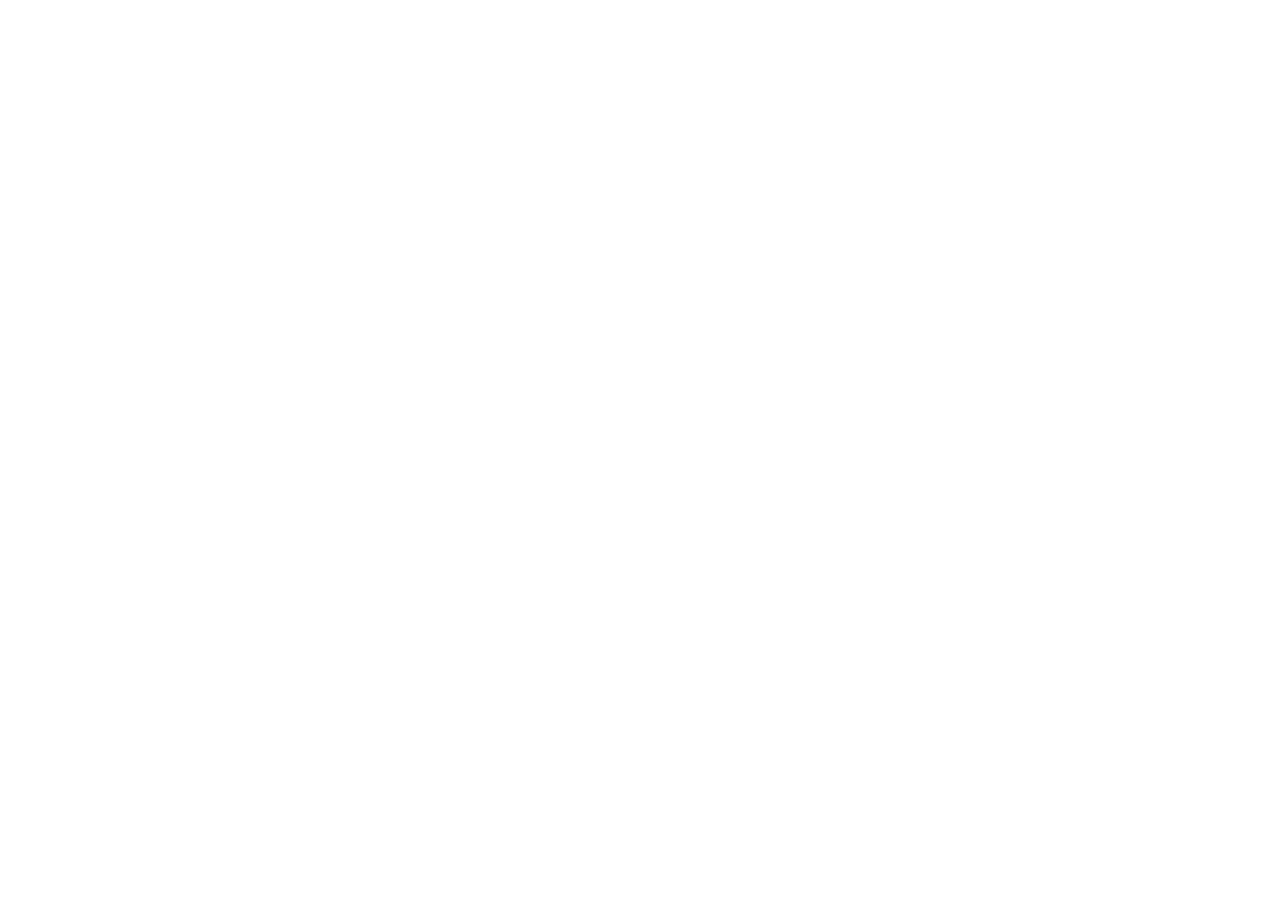
==== index.html @ b82207c8 "first Commit" ====
<!DOCTYPE html>
<html lang="en">
<head>
    <meta charset="UTF-8">
    <title>Document</title>
    <script src="js/catch_coor.js"></script>
    <script src="js/jquery-3.0.0.min.js"></script>
    <script src="js/jquery-ui-1.11.4/jquery-ui.js"></script>
    <script src="js/jquery-ui-1.11.4/jquery-ui.min.js"></script>
</head>
<body>

</body>
</html>
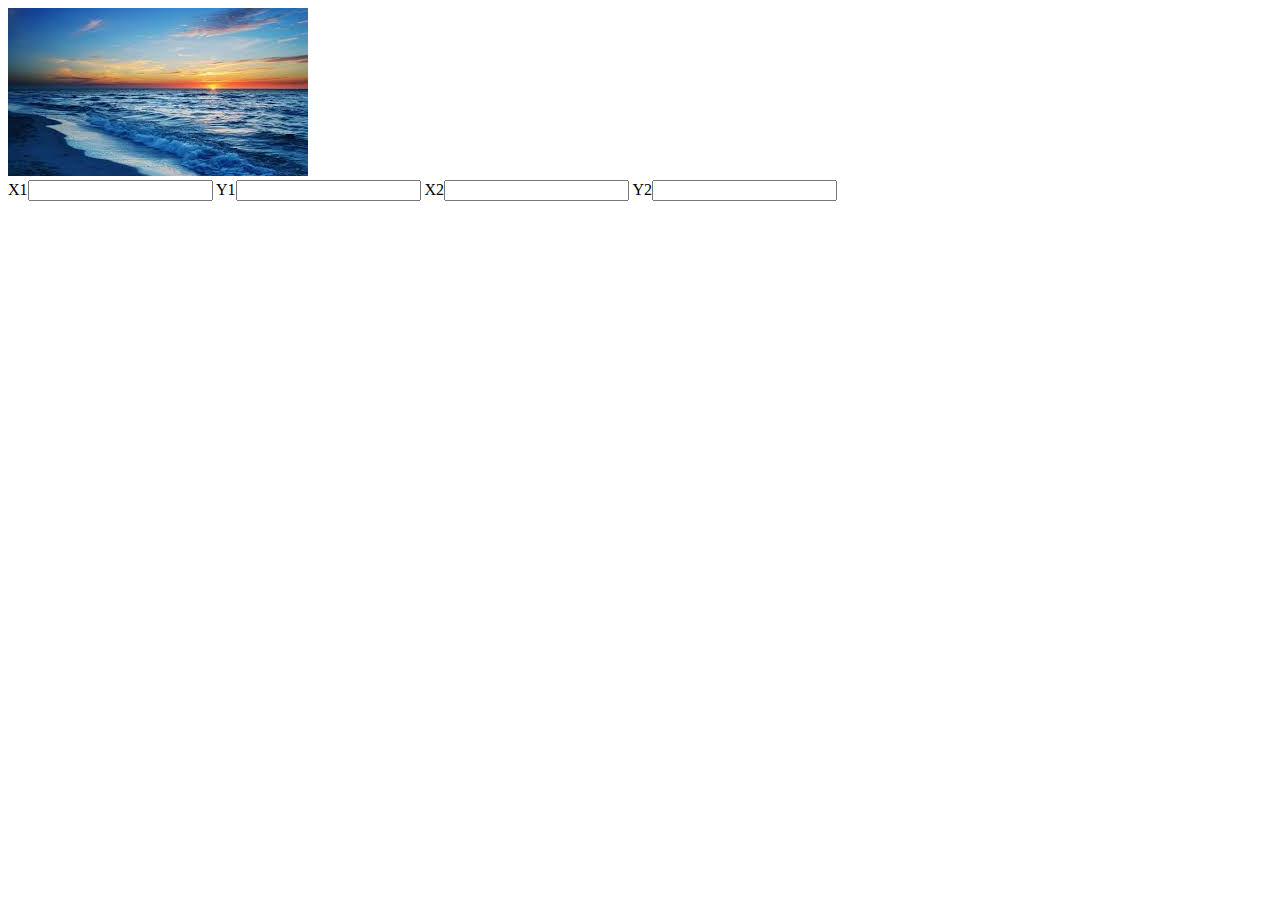
==== commit 0878c3da: "Added input" ====
--- a/index.html
+++ b/index.html
@@ -3,12 +3,22 @@
 <head>
     <meta charset="UTF-8">
     <title>Document</title>
-    <script src="js/catch_coor.js"></script>
-    <script src="js/jquery-3.0.0.min.js"></script>
-    <script src="js/jquery-ui-1.11.4/jquery-ui.js"></script>
-    <script src="js/jquery-ui-1.11.4/jquery-ui.min.js"></script>
+    <link rel="stylesheet" href="js/odyniec-imgareaselect-48c3fc5/distfiles/css/imgareaselect-default.css">
+    <link rel="stylesheet" href="js/odyniec-imgareaselect-48c3fc5/distfiles/css/imgareaselect-animated.css">
+    <link rel="stylesheet" href="js/odyniec-imgareaselect-48c3fc5/distfiles/css/imgareaselect-deprecated.css">
+    <script src="js/jquery-3.0.0.min.js" type="text/javascript"></script>
+    <script src="js/odyniec-imgareaselect-48c3fc5/jquery.imgareaselect.dev.js"></script>
+
 </head>
 <body>
-
+    <div id="img-block">
+        <img id="current-img" src="img/sea.jpg" alt=""><br>
+        X1<input id="X1" type="text">
+        Y1<input id="Y1" type="text">
+        X2<input id="X2" type="text">
+        Y2<input id="Y2" type="text"><br>
+        <p id="img-ok"></p>
+    </div>
+    <script src="js/catch_coor.js" type="text/javascript"></script>
 </body>
 </html>
--- a/js/odyniec-imgareaselect-48c3fc5/distfiles/css/imgareaselect-default.css
+++ b/js/odyniec-imgareaselect-48c3fc5/distfiles/css/imgareaselect-default.css
@@ -0,0 +1,41 @@
+/*
+ * imgAreaSelect default style
+ */
+
+.imgareaselect-border1 {
+	background: url(border-v.gif) repeat-y left top;
+}
+
+.imgareaselect-border2 {
+    background: url(border-h.gif) repeat-x left top;
+}
+
+.imgareaselect-border3 {
+    background: url(border-v.gif) repeat-y right top;
+}
+
+.imgareaselect-border4 {
+    background: url(border-h.gif) repeat-x left bottom;
+}
+
+.imgareaselect-border1, .imgareaselect-border2,
+.imgareaselect-border3, .imgareaselect-border4 {
+    filter: alpha(opacity=50);
+	opacity: 0.5;
+}
+
+.imgareaselect-handle {
+    background-color: #fff;
+    border: solid 1px #000;
+    filter: alpha(opacity=50);
+    opacity: 0.5;
+}
+
+.imgareaselect-outer {
+    background-color: #000;
+    filter: alpha(opacity=50);
+    opacity: 0.5;
+}
+
+.imgareaselect-selection {
+}
--- a/js/odyniec-imgareaselect-48c3fc5/distfiles/css/imgareaselect-animated.css
+++ b/js/odyniec-imgareaselect-48c3fc5/distfiles/css/imgareaselect-animated.css
@@ -0,0 +1,41 @@
+/*
+ * imgAreaSelect animated border style
+ */
+
+.imgareaselect-border1 {
+	background: url(border-anim-v.gif) repeat-y left top;
+}
+
+.imgareaselect-border2 {
+    background: url(border-anim-h.gif) repeat-x left top;
+}
+
+.imgareaselect-border3 {
+    background: url(border-anim-v.gif) repeat-y right top;
+}
+
+.imgareaselect-border4 {
+    background: url(border-anim-h.gif) repeat-x left bottom;
+}
+
+.imgareaselect-border1, .imgareaselect-border2,
+.imgareaselect-border3, .imgareaselect-border4 {
+    filter: alpha(opacity=50);
+	opacity: 0.5;
+}
+
+.imgareaselect-handle {
+    background-color: #fff;
+	border: solid 1px #000;
+    filter: alpha(opacity=50);
+	opacity: 0.5;
+}
+
+.imgareaselect-outer {
+	background-color: #000;
+    filter: alpha(opacity=50);
+	opacity: 0.5;
+}
+
+.imgareaselect-selection {
+}
--- a/js/odyniec-imgareaselect-48c3fc5/distfiles/css/imgareaselect-deprecated.css
+++ b/js/odyniec-imgareaselect-48c3fc5/distfiles/css/imgareaselect-deprecated.css
@@ -0,0 +1,36 @@
+/*
+ * imgAreaSelect style to be used with deprecated options
+ */
+
+.imgareaselect-border1, .imgareaselect-border2,
+.imgareaselect-border3, .imgareaselect-border4 {
+    filter: alpha(opacity=50);
+	opacity: 0.5;
+}
+
+.imgareaselect-border1 {
+	border: solid 1px #000;
+}
+
+.imgareaselect-border2 {
+	border: dashed 1px #fff;
+}
+
+.imgareaselect-handle {
+    background-color: #fff;
+    border: solid 1px #000;
+    filter: alpha(opacity=50);
+    opacity: 0.5;
+}
+
+.imgareaselect-outer {
+    background-color: #000;
+    filter: alpha(opacity=40);
+    opacity: 0.4;
+}
+
+.imgareaselect-selection {
+	background-color: #fff;
+    filter: alpha(opacity=0);
+	opacity: 0;
+}
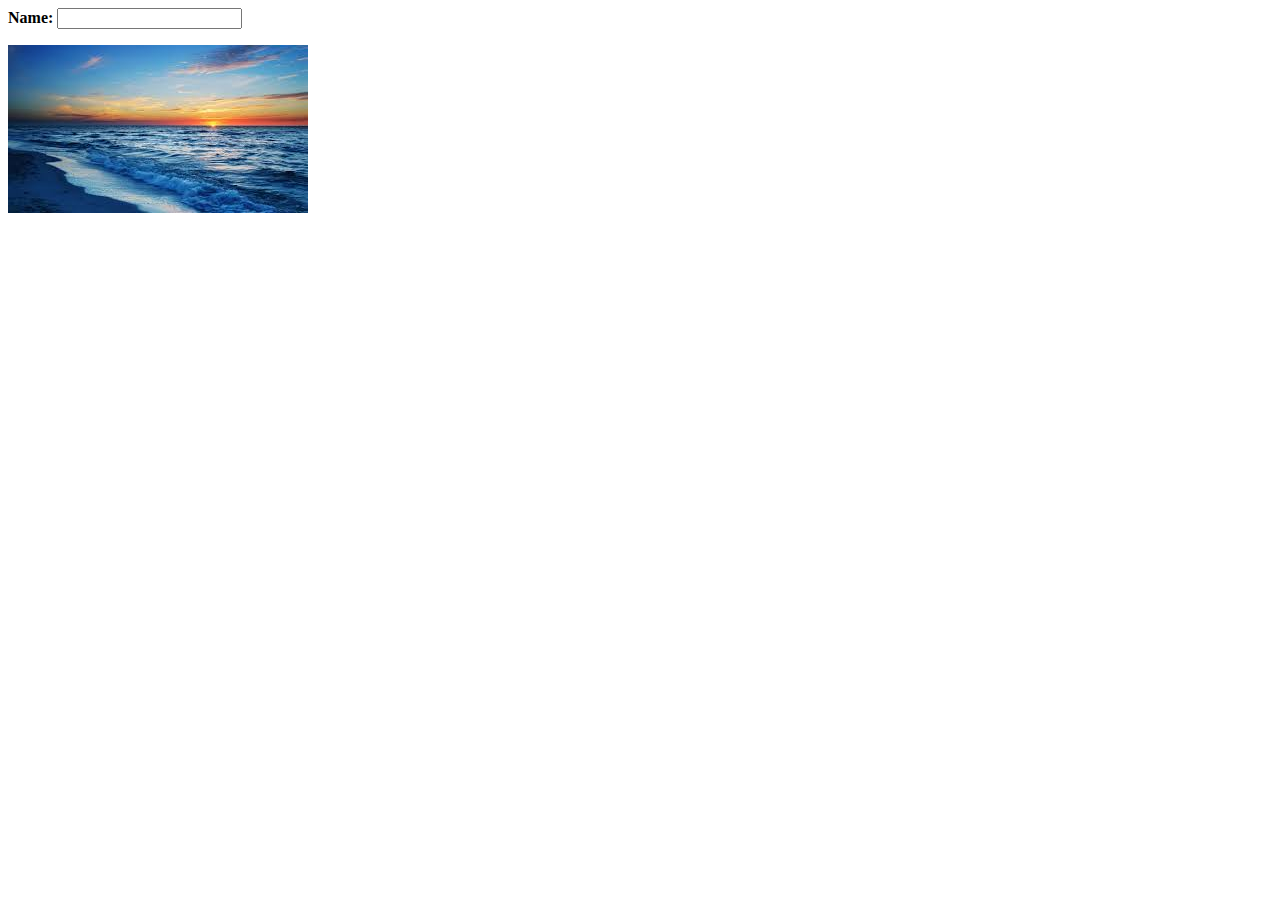
==== commit 0d54f613: "Adet postrequest" ====
--- a/index.html
+++ b/index.html
@@ -3,22 +3,29 @@
 <head>
     <meta charset="UTF-8">
     <title>Document</title>
+    <link rel="stylesheet" href="css/ind.css">
     <link rel="stylesheet" href="js/odyniec-imgareaselect-48c3fc5/distfiles/css/imgareaselect-default.css">
     <link rel="stylesheet" href="js/odyniec-imgareaselect-48c3fc5/distfiles/css/imgareaselect-animated.css">
     <link rel="stylesheet" href="js/odyniec-imgareaselect-48c3fc5/distfiles/css/imgareaselect-deprecated.css">
     <script src="js/jquery-3.0.0.min.js" type="text/javascript"></script>
     <script src="js/odyniec-imgareaselect-48c3fc5/jquery.imgareaselect.dev.js"></script>
+    <script src="js/jquery.json.js"></script>
+    <script src="js/jquery.json.min.js"></script>
+
 
 </head>
 <body>
-    <div id="img-block">
+<form id="img_form" action="">
+    <div id="img_block" style ="height: 20%">
+        <div id="input-block" style="position:relative;top:40%">
+            <strong>Name:</strong>
+            <input id="name-img" type="text">
+            <ul><li id="inp-emp" class="in_shadow" style="color:red;font-size:10px">Input name</li></ul>
+        </div>
         <img id="current-img" src="img/sea.jpg" alt=""><br>
-        X1<input id="X1" type="text">
-        Y1<input id="Y1" type="text">
-        X2<input id="X2" type="text">
-        Y2<input id="Y2" type="text"><br>
-        <p id="img-ok"></p>
+        <button id="btn_ok" class="in_shadow" type="submit">ok</button>
     </div>
+</form>
     <script src="js/catch_coor.js" type="text/javascript"></script>
 </body>
 </html>
--- a/css/ind.css
+++ b/css/ind.css
@@ -0,0 +1,4 @@
+.in_shadow {
+    display: none;
+    height: 20%
+}
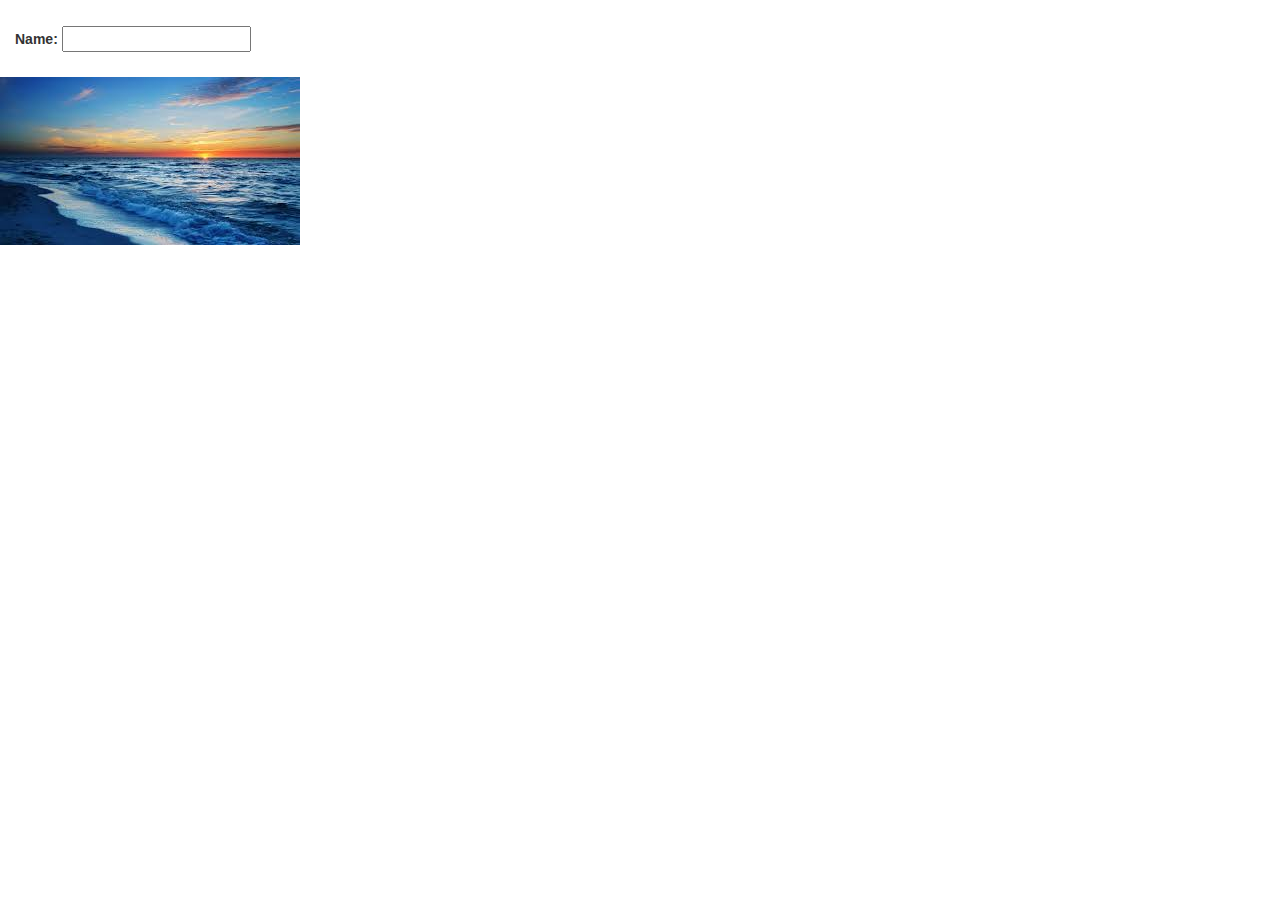
==== commit 439776cf: "Add Bootstrap" ====
--- a/index.html
+++ b/index.html
@@ -3,29 +3,39 @@
 <head>
     <meta charset="UTF-8">
     <title>Document</title>
-    <link rel="stylesheet" href="css/ind.css">
-    <link rel="stylesheet" href="js/odyniec-imgareaselect-48c3fc5/distfiles/css/imgareaselect-default.css">
-    <link rel="stylesheet" href="js/odyniec-imgareaselect-48c3fc5/distfiles/css/imgareaselect-animated.css">
-    <link rel="stylesheet" href="js/odyniec-imgareaselect-48c3fc5/distfiles/css/imgareaselect-deprecated.css">
-    <script src="js/jquery-3.0.0.min.js" type="text/javascript"></script>
-    <script src="js/odyniec-imgareaselect-48c3fc5/jquery.imgareaselect.dev.js"></script>
-    <script src="js/jquery.json.js"></script>
-    <script src="js/jquery.json.min.js"></script>
+    <link rel="stylesheet" href="css/our/ind.css">
+    <link rel="stylesheet" href="js/imgAreaSelect/distfiles/css/imgareaselect-default.css">
+    <link rel="stylesheet" href="js/imgAreaSelect/distfiles/css/imgareaselect-animated.css">
+    <link rel="stylesheet" href="js/imgAreaSelect/distfiles/css/imgareaselect-deprecated.css">
+    <link rel="stylesheet" href="css/bootstrap/bootstrap-theme.css">
+    <link rel="stylesheet" href="css/bootstrap/bootstrap-theme.min.css">
+    <link rel="stylesheet" href="css/bootstrap/bootstrap.css">
+    <link rel="stylesheet" href="css/bootstrap/bootstrap.min.css">
+    <script src="js/Jquery/jquery-3.0.0.min.js" type="text/javascript"></script>
+    <script src="js/imgAreaSelect/jquery.imgareaselect.dev.js"></script>
+    <script src="js/json/jquery.json.js"></script>
+    <script src="js/json/jquery.json.min.js"></script>
+    <script src="js/bootstrap/bootstrap.js"></script>
+    <script src="js/bootstrap/bootstrap.min.js"></script>
 
 
 </head>
 <body>
 <form id="img_form" action="">
-    <div id="img_block" style ="height: 20%">
-        <div id="input-block" style="position:relative;top:40%">
+    <div id="img_block" class="container-fluid">
+        <div id="input-block" class="row">
+            <div class="col-sm-6" style="margin-top:2%;margin-bottom:2%">
             <strong>Name:</strong>
-            <input id="name-img" type="text">
-            <ul><li id="inp-emp" class="in_shadow" style="color:red;font-size:10px">Input name</li></ul>
+            <input id="name-img" class="stat_input_area" type="text">
+            <strong id="inp-emp" style="color:red;font-size:10px">Input name</strong>
+            </div>
         </div>
-        <img id="current-img" src="img/sea.jpg" alt=""><br>
-        <button id="btn_ok" class="in_shadow" type="submit">ok</button>
+        <div class="row">
+        <img id="current-img" src="img/sea.jpg" alt="" style="margin-bottom:2%"><br>
+        <button id="btn_ok" class="btn btn-success" type="submit">ok</button>
+        </div>
     </div>
 </form>
-    <script src="js/catch_coor.js" type="text/javascript"></script>
+    <script src="js/our_script/catch_coor.js" type="text/javascript"></script>
 </body>
 </html>
--- a/css/our/ind.css
+++ b/css/our/ind.css
@@ -0,0 +1,13 @@
+.in_shadow {
+    display: none;
+    height: 20%
+}
+
+.stat_input_area:focus {
+    box-shadow: 0 0 10px #00cc00;
+    border-color: #00cc00;
+}
+.emply_input {
+    box-shadow: 0 0 10px #ff0000;
+    border-color: #ff3333;
+}
